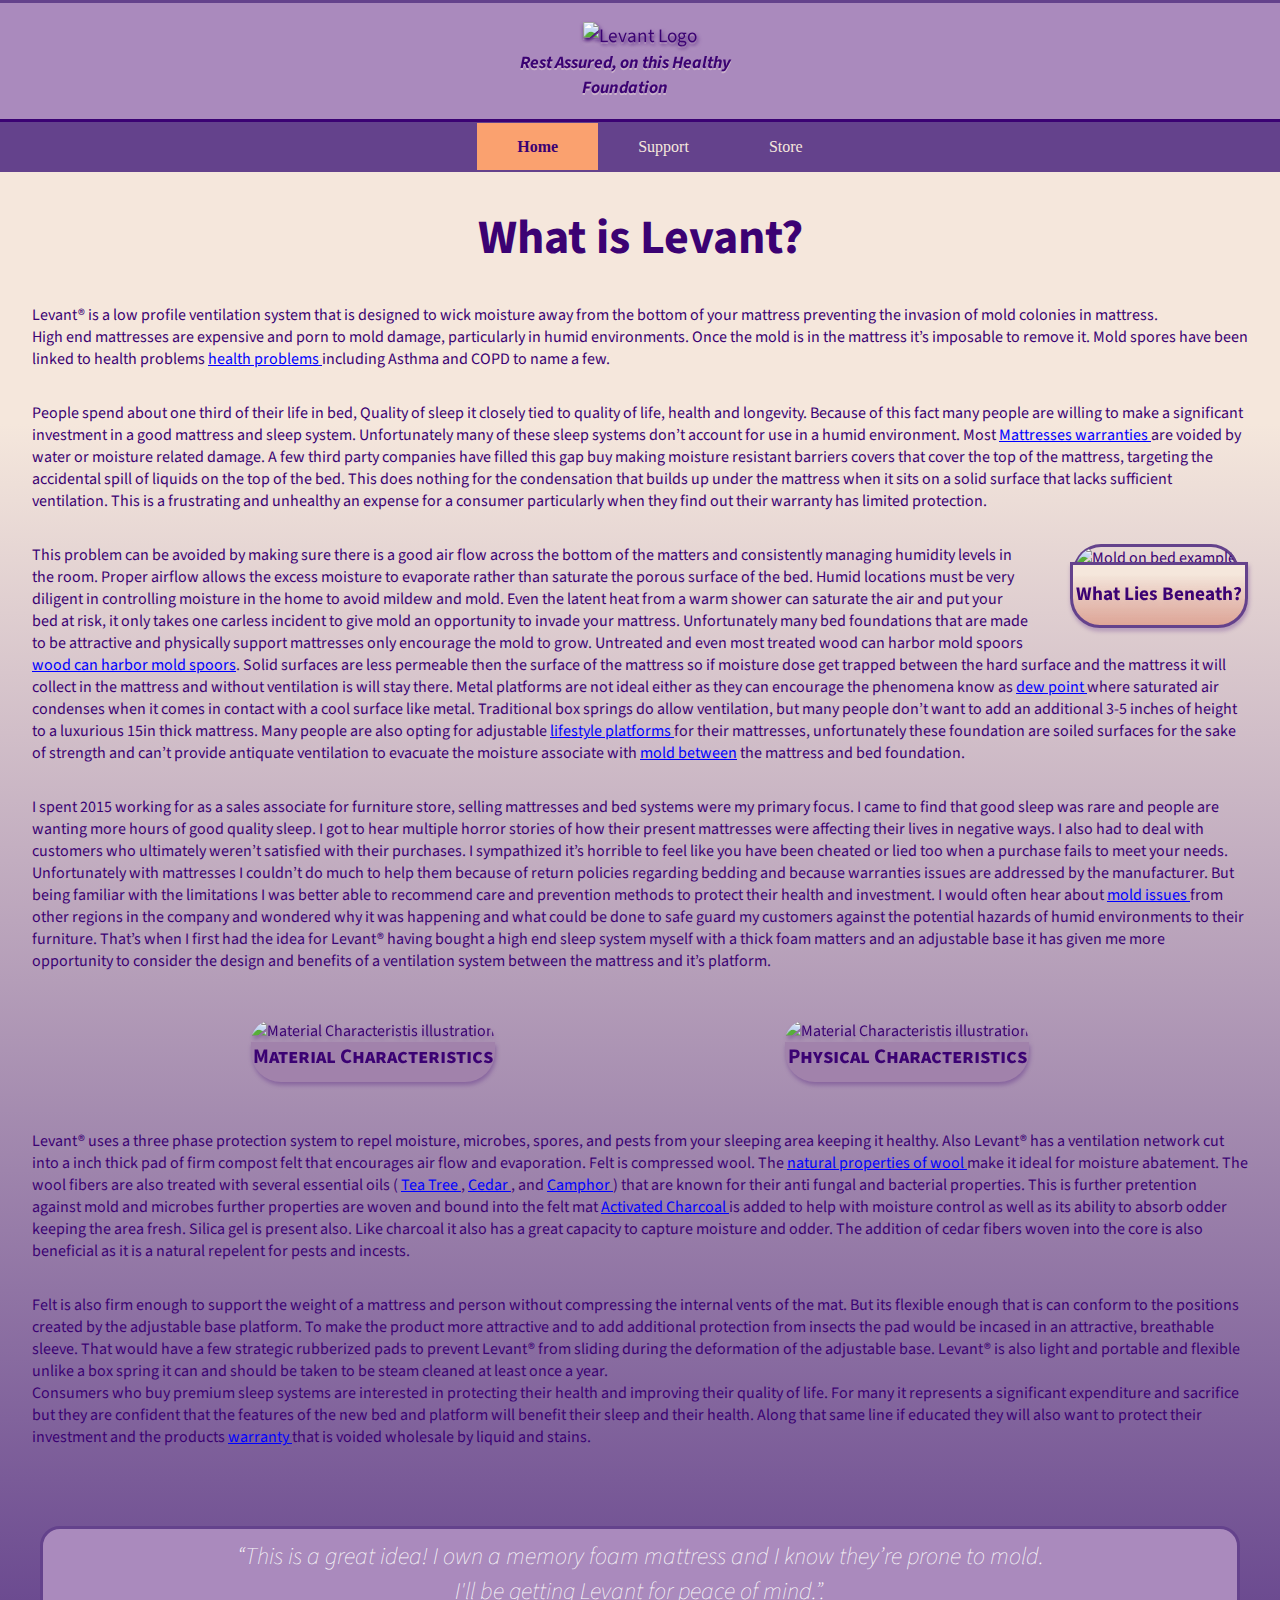
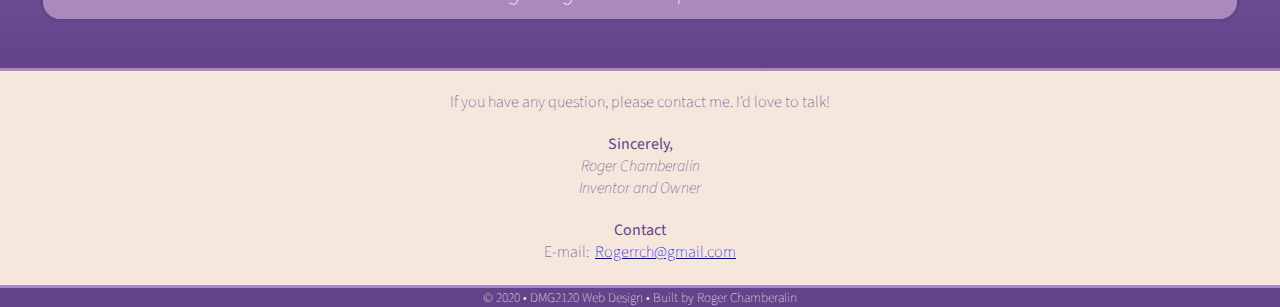
==== index.html @ 264a4c4b "first commit" ====
<!DOCTYPE html>
<html lang="en">
  <head>
    <link rel="stylesheet" href="index.css" />
    <link
      href="https://fonts.googleapis.com/css?family=Source+Sans+Pro&display=swap"
      rel="stylesheet"
    />
    <meta charset="UTF-8" />
    <meta name="viewport" content="width=device-width, initial-scale=1.0" />
    <!--<meta http-equiv="X-UA-Comatible" content="ie=edge" />-->
    <title>HOME: Levant Sleep System</title>
  </head>

  <body>
    <!--Start of header-->
      <header>
        <figure class="levantLogo">
          <img src="http://sandbox.americanzephyr.net/images/Levant_sm.png"
            alt="Levant Logo"
          />
          <figcaption class=logoCap>
            <i><b>Rest Assured, on this Healthy Foundation</b></i>
          </figcaption>
        </figure>
    </header>
    
    <!--Start of navigation-->
    <nav id="navbar">
        <ul class="mynav">
          <li class="active">
            <a href="index.html.html">Home</a>
          </li>
            <li>
              <a href="support.html">Support</a>
            </li>
            <li><a href="store.html">Store</a></li>   
        </ul>
        <div class="keepOpen"></div>
    </nav>

    <!--Start of main content-->
    <main>
      <h1>What is Levant?</h1>
      <p>
        Levant® is a low profile ventilation system that is designed to wick
        moisture away from the bottom of your mattress preventing the invasion
        of mold colonies in mattress. <br />
        High end mattresses are expensive and porn to mold damage, particularly
        in humid environments. Once the mold is in the mattress it’s imposable
        to remove it. Mold spores have been linked to health problems
        <a class="hLink"
          href="https://www.healthline.com/health/black-mold-exposure#symptoms"
          target="_blank"
          >health problems
        </a >
        including Asthma and COPD to name a few.
      </p>

      <p>
        People spend about one third of their life in bed, Quality of sleep it
        closely tied to quality of life, health and longevity. Because of this
        fact many people are willing to make a significant investment in a good
        mattress and sleep system. Unfortunately many of these sleep systems
        don’t account for use in a humid environment. Most
        <a class="hLink"
          href="https://www.tuck.com/mattress-warranties/"
          target="_blank"
          >Mattresses warranties
        </a>
        are voided by water or moisture related damage. A few third party
        companies have filled this gap buy making moisture resistant barriers
        covers that cover the top of the mattress, targeting the accidental
        spill of liquids on the top of the bed. This does nothing for the
        condensation that builds up under the mattress when it sits on a solid
        surface that lacks sufficient ventilation. This is a frustrating and
        unhealthy an expense for a consumer particularly when they find out
        their warranty has limited protection.
      </p>

      <figure class="bedMold">
        <img src="https://mk0choosemattreh6cc6.kinstacdn.com/wp-content/uploads/2018/05/mold-under-mattress-300x225.jpg"
           alt="Mold on bed example">
      <figcaption class="bedMoldText">What Lies Beneath?</figcaption>
    </figure>

      <p>
        This problem can be avoided by making sure there is a good air flow
        across the bottom of the matters and consistently managing humidity
        levels in the room. Proper airflow allows the excess moisture to
        evaporate rather than saturate the porous surface of the bed. Humid
        locations must be very diligent in controlling moisture in the home to
        avoid mildew and mold. Even the latent heat from a warm shower can
        saturate the air and put your bed at risk, it only takes one carless
        incident to give mold an opportunity to invade your mattress.
        Unfortunately many bed foundations that are made to be attractive and
        physically support mattresses only encourage the mold to grow. Untreated
        and even most treated wood can harbor mold spoors
        <a
          class="hLink"
          href="https://web.utk.edu/~mtaylo29/pages/mold%20on%20wood.html"
          target="_blank"
          >wood can harbor mold spoors</a
        >. Solid surfaces are less permeable then the surface of the mattress so
        if moisture dose get trapped between the hard surface and the mattress
        it will collect in the mattress and without ventilation is will stay
        there. Metal platforms are not ideal either as they can encourage the
        phenomena know as
        <a class="hLink"
          href="https://www.greenbuildingadvisor.com/article/understanding-dew-point"
          target="_blank"
          >dew point
        </a>
        where saturated air condenses when it comes in contact with a cool
        surface like metal. Traditional box springs do allow ventilation, but
        many people don’t want to add an additional 3-5 inches of height to a
        luxurious 15in thick mattress. Many people are also opting for
        adjustable
        <a class="hLink"
          href="https://bestmattress-brand.org/best-adjustable-beds/"
          target="_blank"
          >lifestyle platforms
        </a>
        for their mattresses, unfortunately these foundation are soiled surfaces
        for the sake of strength and can’t provide antiquate ventilation to
        evacuate the moisture associate with
        <a class="hLink"
          href="https://www.choosemattress.com/mold-on-mattresses/"
          target="_blank"
          >mold between</a>
        the mattress and bed foundation.
      </p>

      <p>
        I spent 2015 working for as a sales associate for furniture store,
        selling mattresses and bed systems were my primary focus. I came to find
        that good sleep was rare and people are wanting more hours of good
        quality sleep. I got to hear multiple horror stories of how their
        present mattresses were affecting their lives in negative ways. I also
        had to deal with customers who ultimately weren’t satisfied with their
        purchases. I sympathized it’s horrible to feel like you have been
        cheated or lied too when a purchase fails to meet your needs.
        Unfortunately with mattresses I couldn’t do much to help them because of
        return policies regarding bedding and because warranties issues are
        addressed by the manufacturer. But being familiar with the limitations I
        was better able to recommend care and prevention methods to protect
        their health and investment. I would often hear about
        <a class="hLink"
          href="https://www.choosemattress.com/mold-on-mattresses/"
          target="_blank"
          >mold issues
        </a>
        from other regions in the company and wondered why it was happening and
        what could be done to safe guard my customers against the potential
        hazards of humid environments to their furniture. That’s when I first
        had the idea for Levant® having bought a high end sleep system myself
        with a thick foam matters and an adjustable base it has given me more
        opportunity to consider the design and benefits of a ventilation system
        between the mattress and it’s platform.
      </p>
<div class="diagrams">
      <figure class="example">
        <img
          src="http://sandbox.americanzephyr.net/images/materialCharacteristis_lg.jpg"
          alt="Material Characteristis illustration"/>
          <figcaption class="materialChar">Material Characteristics </figcaption>
      </figure>
      <figure class="example">
        <img
          src="http://sandbox.americanzephyr.net/images/physicalCharacteristics_lg.jpg"
          alt="Material Characteristis illustration"/>
        <figcaption class="physChar">Physical Characteristics </figcaption>
      </figure>
    </div>
      <p>
        Levant® uses a three phase
        protection system to repel moisture, microbes, spores, and pests from
        your sleeping area keeping it healthy. Also Levant® has a ventilation
        network cut into a inch thick pad of firm compost felt that encourages
        air flow and evaporation. Felt is compressed wool. The
        <a
          class="hLink"
          href="https://d1cqrq366w3ike.cloudfront.net/http/DOCUMENT/SheepUSA/CharacteristicsOfWool.pdf"
          target="_blank"
          >natural properties of wool
          </a>
        make it ideal for moisture abatement. The wool fibers are also treated
        with several essential oils (
        <a class="hLink"
          href="https://www.mayoclinic.org/drugs-supplements-tea-tree-oil/art-20364246"
          target="_blank"
          >Tea Tree
        </a>,
        <a class="hLink"
          href="https://www.healthline.com/health/cedarwood-essential-oil"
          target="_blank"
          >Cedar
        </a>, and
        <a class="hLink"
          href="https://www.organicfacts.net/health-benefits/essential-oils/camphor-essential-oil.html"
          target="_blank"
          >Camphor
        </a>
        ) that are known for their anti fungal and bacterial properties. This is
        further pretention against mold and microbes further properties are
        woven and bound into the felt mat
        <a class="hLink"
          href="https://en.wikipedia.org/wiki/Activated_carbon"
          target="_blank"
          >Activated Charcoal
        </a>
        is added to help with moisture control as well as its ability to absorb
        odder keeping the area fresh. Silica gel is present also. Like charcoal
        it also has a great capacity to capture moisture and odder. The addition
        of cedar fibers woven into the core is also beneficial as it is a
        natural repelent for pests and incests.
      </p>

      <p>
        Felt is also firm enough to support the weight of a mattress and person
        without compressing the internal vents of the mat. But its flexible
        enough that is can conform to the positions created by the adjustable
        base platform. To make the product more attractive and to add additional
        protection from insects the pad would be incased in an attractive,
        breathable sleeve. That would have a few strategic rubberized pads to
        prevent Levant® from sliding during the deformation of the adjustable
        base. Levant® is also light and portable and flexible unlike a box
        spring it can and should be taken to be steam cleaned at least once a
        year. <br />Consumers who buy premium sleep systems are interested in
        protecting their health and improving their quality of life. For many it
        represents a significant expenditure and sacrifice but they are
        confident that the features of the new bed and platform will benefit
        their sleep and their health. Along that same line if educated they will
        also want to protect their investment and the products
        <a class="hLink"
          href="https://www.tuck.com/mattress-warranties/"
          target="_blank"
          >warranty
        </a>
        that is voided wholesale by liquid and stains.
      </p>
      <br />
      <blockquote>
        <i
          >“This is a great idea! I own a memory foam mattress and I know
          they’re prone to mold.<br />
          I'll be getting Levant for peace of mind.”.</i
        >
      </blockquote>
      <br />

    </main>

    <!--Start of footer-->
    <footer>
      <h2>
        If you have any question, please contact me. I'd love to talk!
      </h2>
  
      <h2>
        <b>Sincerely,</b><br />
        <i>Roger Chamberalin <br />Inventor and Owner</i><br />
      </h2>

      <!--Do not use it's archaic-->

      <h2>
        <b>Contact</b><br />E-mail: &nbsp;<a
          href="mailto:Rogerrch@gmail.com"
          target="_blank"
          >Rogerrch@gmail.com</a
        ><br />&nbsp;
      </h2>
      <h3>
        &copy; 2020 &bull; DMG2120 Web Design &bull; Built by Roger Chamberalin
      </h3>
    </footer>
  </body>
</html>
---- index.css ----
/* style guide 
Colors
-Principal colors- #F5E7DC, #aa8abd, #3B0273
-Dropshadow- #F5E7DC75
-Active state- #FAA16F
-hyperlink- blue
-Font family- 'Source Sans Pro' 
*/

/* css reset */

body,
h1,
h2,
h3,
h4,
h5,
h6,
dl {
  max-width: 100%;
  padding: 0;
  margin: 0;
  font-family: "Source Sans Pro";
  color: #3b0273;
}

.hLink {
  color: blue;
}
/*Header elements*/

header {
  display: flex;
  justify-content: center;
  background-color: #aa8abd;
  border-bottom: 3px solid #3b0273;
}

/* Nav elements */
#navbar {
  height: 100%;
  display: flex;
  justify-content: center;
  background-color: #64428c;
  font-family: "Verdana";
}
.mynav {
  display: flex;
  list-style-type: none;
  font-family: "Verdana";
}

.mynav a {
  color: #f5e7dc;
  font-weight: 500;
  padding: 15px 40px;
  text-decoration: none;
}
.active a {
  background-color: #faa16f;
  color: #3b0273;
  font-weight: 600;
  transition: 0.4s;
}

#navbar a:hover {
  background-color: #aa8abd;
  transition: 0.4s;
  font-weight: 600;
}
a:hover {
  color: #3b0273;
  transition: color, 0.4s;
}
blockquote {
  display: flex;
  justify-content: center;
  text-align: center;
  font-size: 18pt;
  font-weight: 100;
  color: #3b0273;
}

main {
  background-image: linear-gradient(0deg, #64428c 0%, #f5e7dc 85%);
}

h1 {
  color: #3b0273;
  text-align: center;
  margin-top: 2rem;
  font-size: 3rem;
  font-family: "Source Sans Pro";
}

/* Images style*/
.levantLogo {
  font-size: 120%;
  filter: drop-shadow(0.5mm 1mm 0.6mm #3b0273);
  text-align: center;
  color: #3b0273;
  filter: drop-shadow(0.2mm 0.6mm 0.2mm #f5e7dc75);
}
.levantLogo img {
  width: 100%;
  filter: drop-shadow(0.5mm 1mm 0.6mm #3b0273);
}
.logoCap {
  font-size: 90%;
  padding-right: 10%;
}

figure.bedMold {
  text-align: center;
  margin: 0;
  padding: 0;
  float: right;
  max-width: 30%;
  padding: 0% 3%;
}

figure.bedMold img {
  margin: 0;
  padding: 0;
  width: 100%;
  border-radius: 30px 30px 0px 0px;
  border: solid 3px #64428c; 
  
}

.bedMoldText {
  margin: 0;
  padding: 0;
  width: 100%;
  font-size: 120%;
  font-weight: bold;
  position: relative;
  bottom: 10px;
  height: 40px;
  padding-top: 15px;
  padding-bottom: 5px;
  border-radius: 0px 0px 30px 30px;
  background-image: linear-gradient(0deg, #faa16f80 0%, #F5E7DC 85%);
  border: solid 3px #64428c; 
  filter: drop-shadow(0.5mm 1mm 0.6mm #3b027350);
  
}

.diagrams {
  display: flex;
  justify-content: space-evenly;
  flex-wrap: wrap;
  margin: 20px 0px 20px 0px;
}

.example {
  max-width: 500px;
  min-width: 200px;
  transition: ease-in 0.4s;
}

.example img {
  display: flex;
  flex-flow: column;
  width: 100%;
  border-radius: 30px 30px 0px 0px;
  filter: drop-shadow(0.5mm 1mm 0.6mm #3b027350);
}

.materialChar {
  margin: 0;
  padding: 0;
  width: 100%;
  font-size: 130%;
  font-variant: small-caps;
  font-weight: bold;
  text-align: center;
  bottom: 2rem;
  height: 20px;
  padding-bottom: 20px;
  border-radius: 0px 0px 30px 30px;
  background-color: #a182ab; 
  filter: drop-shadow(0.5mm 1mm 0.6mm #3b027350);
  font-variant: small-caps;
  
}

.physChar {
  margin: 0;
  padding: 0;
  width: 100%;
  font-size: 130%;
  font-variant: small-caps;
  font-weight: bold;
  text-align: center;
  bottom: 2rem;
  height: 20px;
  padding-bottom: 20px;
  border-radius: 0px 0px 30px 30px;
  background-color: #a182ab; 
  filter: drop-shadow(0.5mm 1mm 0.6mm #3b027350);
  font-variant: small-caps;
}

/* End of Images style*/

blockquote {
  color: rgb(250, 250, 250);
  font-style: italic;
  padding: 10px;
  background-color: #aa8abd;
  border-radius: 20px;
  border: solid 3px #64428c;
}

body {
  background-image: linear-gradient(0deg, #64428c 0%, #f5e7dc 85%);
  border-top: 3px solid #64428c;
}

footer {
  background-color: #f5e7dc;
  border-top: 3px solid #aa8abd;
}
h2 {
  text-align: center;
  font-size: 12pt;
  font-weight: 100;
  padding-top: 20px;
  background-color: #f5e7dc;
  color: #64428c;
}
h3 {
  display: flex;
  justify-content: center;
  font-size: 10pt;
  font-weight: 100;
  background-color: #64428c;
  color: #f5e7dc;
  border-top: solid 3px #aa8abd;
}
p {
  margin: 2rem;
}
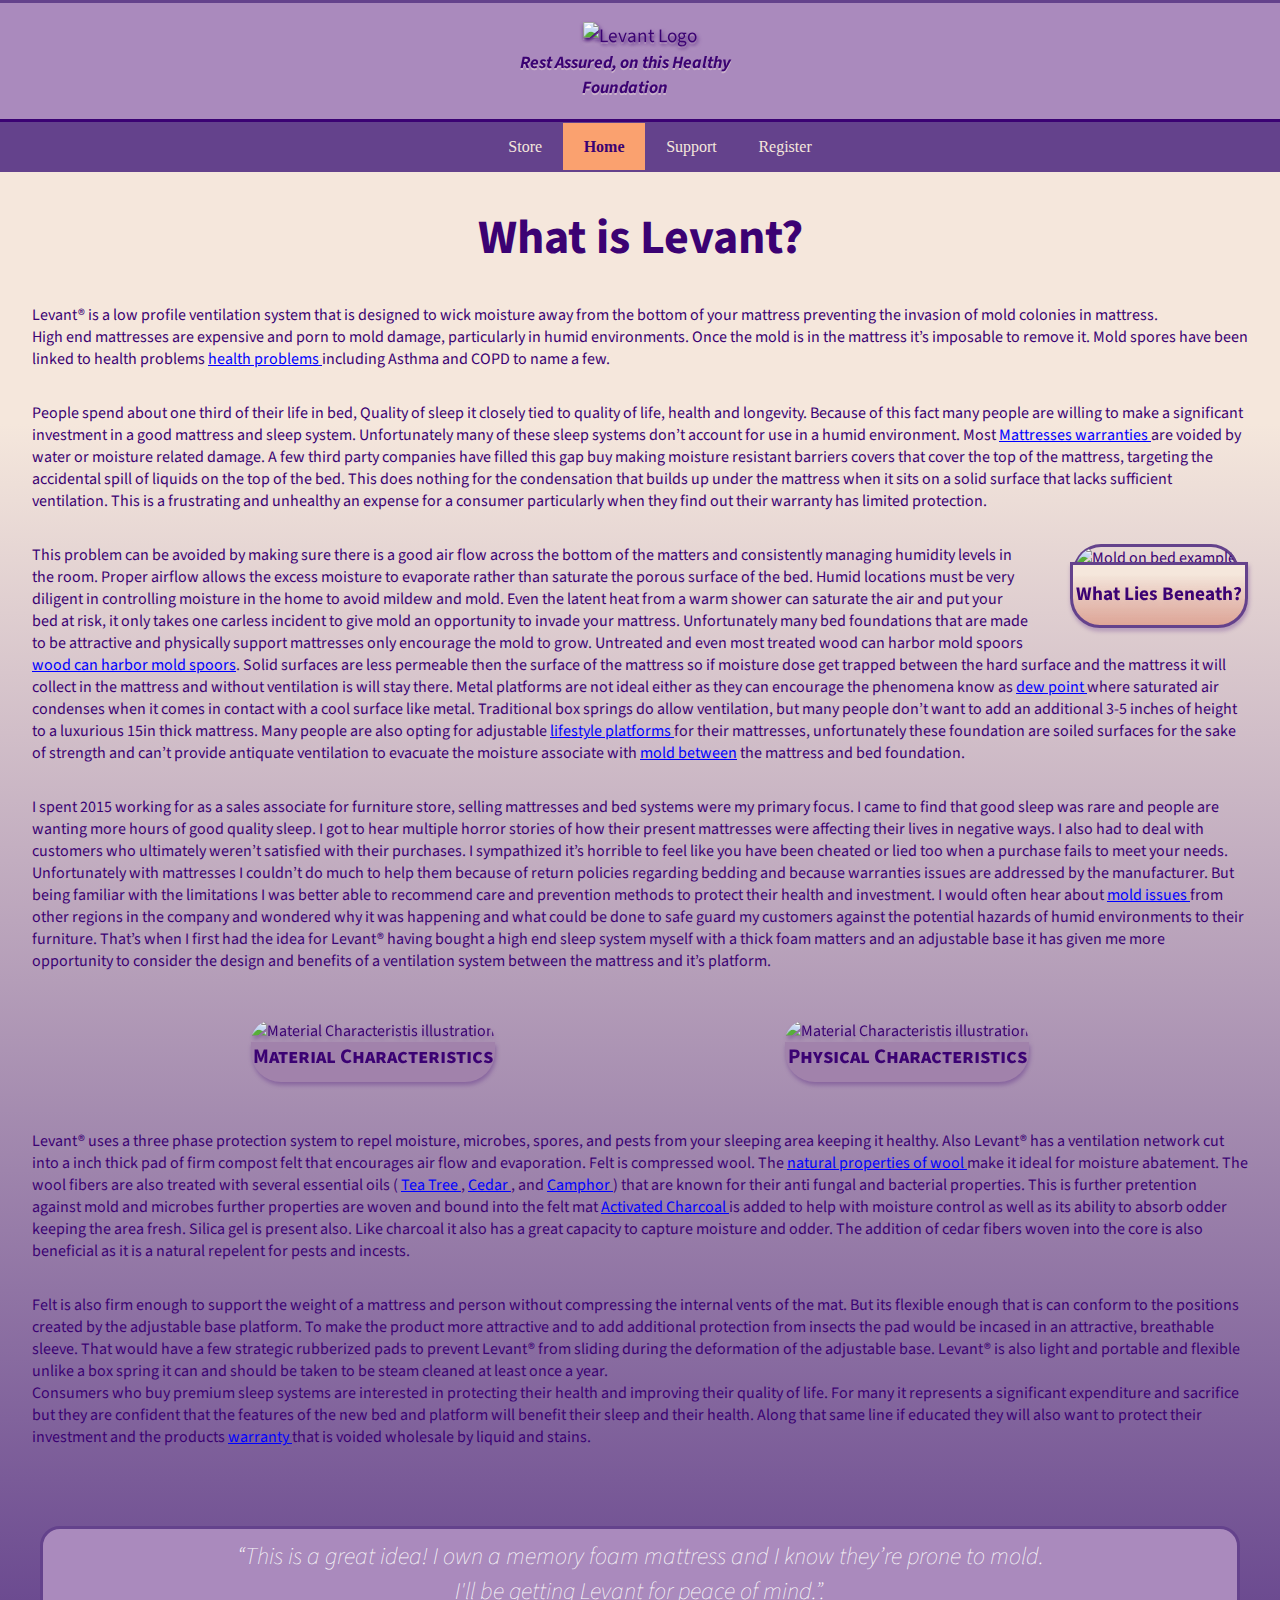
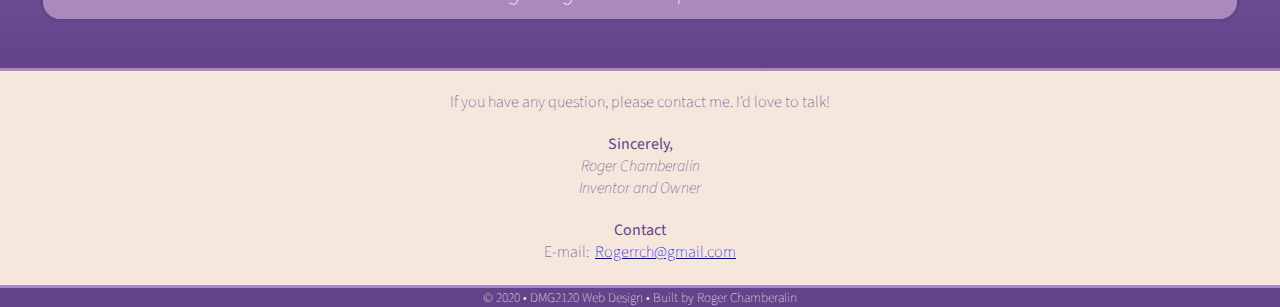
==== commit f8fbe2aa: "consistancy pass" ====
--- a/index.html
+++ b/index.html
@@ -16,7 +16,7 @@
     <!--Start of header-->
       <header>
         <figure class="levantLogo">
-          <img src="http://sandbox.americanzephyr.net/images/Levant_sm.png"
+          <img src="http://dmg2120.americanzephyr.net/images/Levant_sm.png"
             alt="Levant Logo"
           />
           <figcaption class=logoCap>
@@ -28,13 +28,18 @@
     <!--Start of navigation-->
     <nav id="navbar">
         <ul class="mynav">
+          <li>
+            <a href="store.html">Store</a>
+          </li>   
           <li class="active">
-            <a href="index.html.html">Home</a>
-          </li>
+              <a href="index.html">Home</a>
+            </li> 
             <li>
               <a href="support.html">Support</a>
             </li>
-            <li><a href="store.html">Store</a></li>   
+            <li>
+              <a href="form.html">Register</a>
+            </li>
         </ul>
         <div class="keepOpen"></div>
     </nav>
@@ -161,13 +166,13 @@
 <div class="diagrams">
       <figure class="example">
         <img
-          src="http://sandbox.americanzephyr.net/images/materialCharacteristis_lg.jpg"
+          src="http://dmg2120.americanzephyr.net/images/materialCharacteristis_lg.jpg"
           alt="Material Characteristis illustration"/>
           <figcaption class="materialChar">Material Characteristics </figcaption>
       </figure>
       <figure class="example">
         <img
-          src="http://sandbox.americanzephyr.net/images/physicalCharacteristics_lg.jpg"
+          src="http://dmg2120.americanzephyr.net/images/physicalCharacteristics_lg.jpg"
           alt="Material Characteristis illustration"/>
         <figcaption class="physChar">Physical Characteristics </figcaption>
       </figure>
--- a/index.css
+++ b/index.css
@@ -53,7 +53,7 @@
 .mynav a {
   color: #f5e7dc;
   font-weight: 500;
-  padding: 15px 40px;
+  padding: 15px 1.3rem;
   text-decoration: none;
 }
 .active a {
